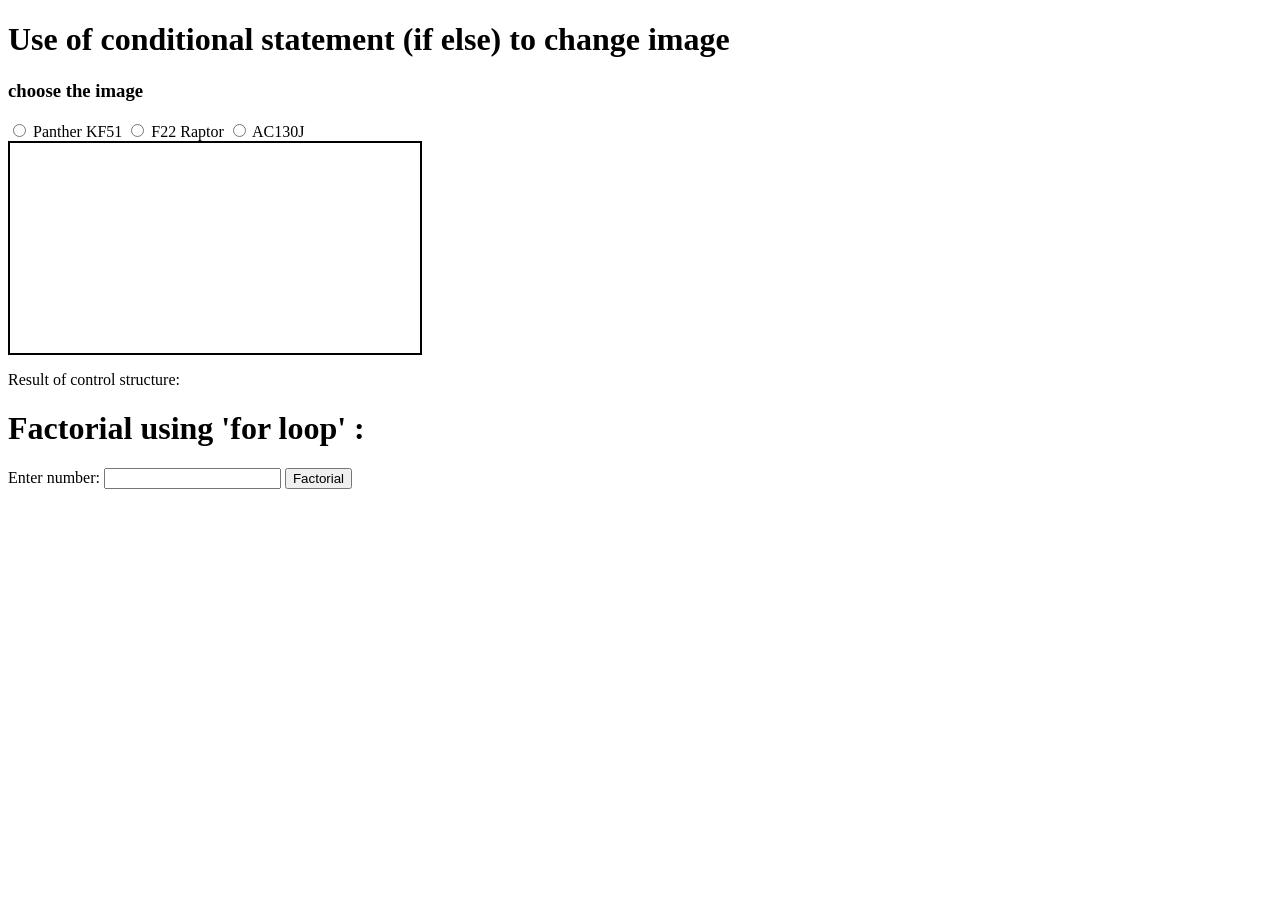
==== task 4/index.html @ 660ea89a "Add files via upload" ====
<!DOCTYPE html>
<html lang="en">
  <head>
    <meta charset="UTF-8" />
    <meta http-equiv="X-UA-Compatible" content="IE=edge" />
    <meta name="viewport" content="width=device-width, initial-scale=1.0" />
    <title>Document</title>
    <link rel="stylesheet" href="css.css" />
  </head>
  <body>
    <h1>Use of conditional statement (if else) to change image</h1>
    <h3>choose the image</h3>
    <form>
      <input
        type="radio"
        name="image"
        id="panther"
        value="panther"
        onclick="bgchange()"
      />
      <label for="panther">Panther KF51</label>
      <input
        type="radio"
        name="image"
        id="f22"
        value="f22"
        onclick="bgchange()"
      />
      <label for="f22">F22 Raptor</label>
      <input
        type="radio"
        name="image"
        id="ac130"
        value="ac130"
        onclick="bgchange()"
      />
      <label for="ac130">AC130J</label>
    </form>
    <div class="divimg" id="divimage"></div>
    <p>Result of control structure: <span id="controlresult"></span></p>

    <form>
      <h1>Factorial using 'for loop' :</h1>
      <label for="Factorial">Enter number: </label>
      <input type="number" name="Factorial" id="Factorial" />
      <button onclick="factorial()" type="button">Factorial</button>
    </form>
    <b id="result"></b>
    <script src="script.js"></script>
  </body>
</html>
---- task 4/css.css ----
.divimg {
  border: 2px solid black;
  padding: 5px;
  height: 200px;
  width: 400px;
  background-image: none;
  background-size: 100% 100%;
}
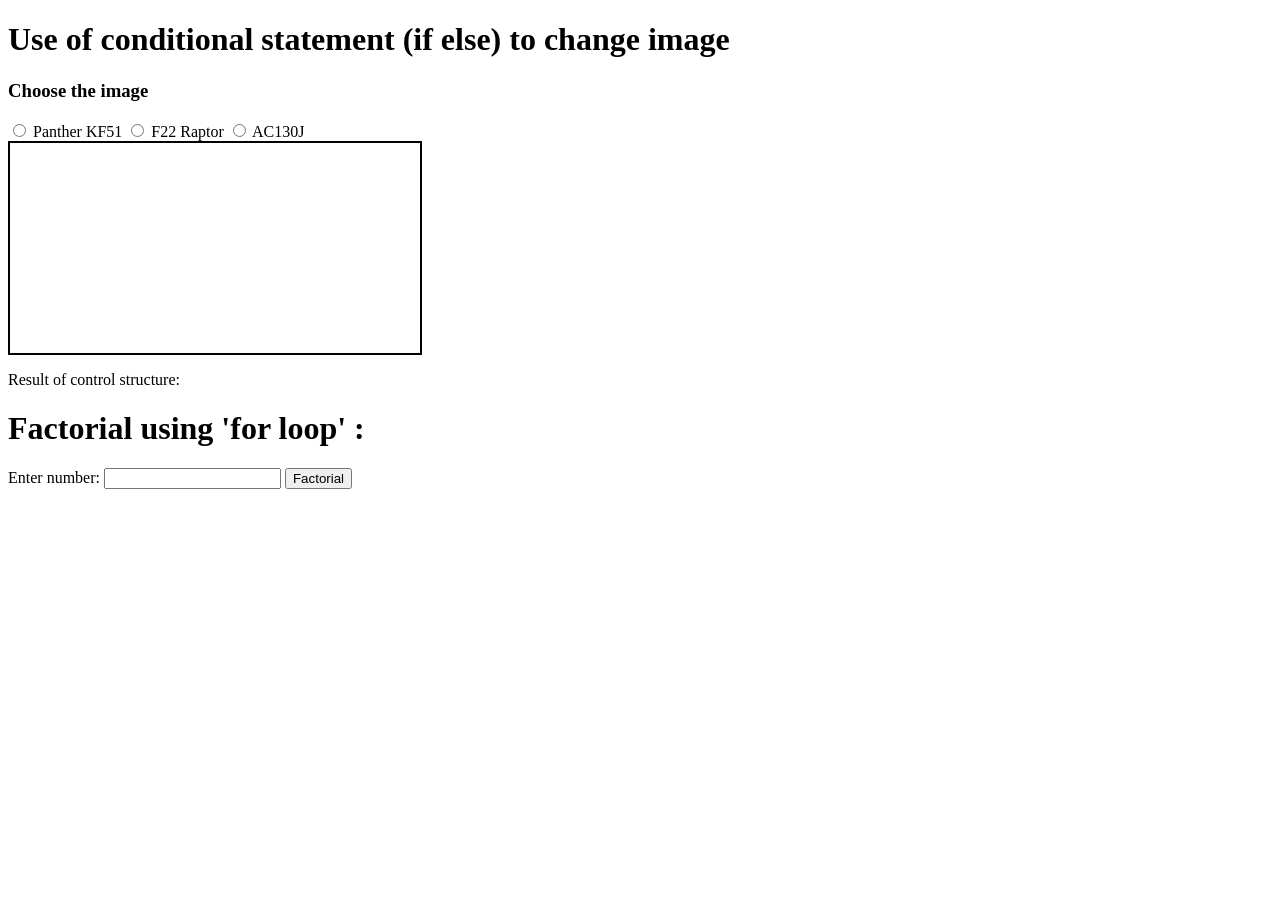
==== commit 1036561c: "Update index.html" ====
--- a/task 4/index.html
+++ b/task 4/index.html
@@ -4,12 +4,12 @@
     <meta charset="UTF-8" />
     <meta http-equiv="X-UA-Compatible" content="IE=edge" />
     <meta name="viewport" content="width=device-width, initial-scale=1.0" />
-    <title>Document</title>
+    <title>Task 4</title>
     <link rel="stylesheet" href="css.css" />
   </head>
   <body>
     <h1>Use of conditional statement (if else) to change image</h1>
-    <h3>choose the image</h3>
+    <h3>Choose the image</h3>
     <form>
       <input
         type="radio"
